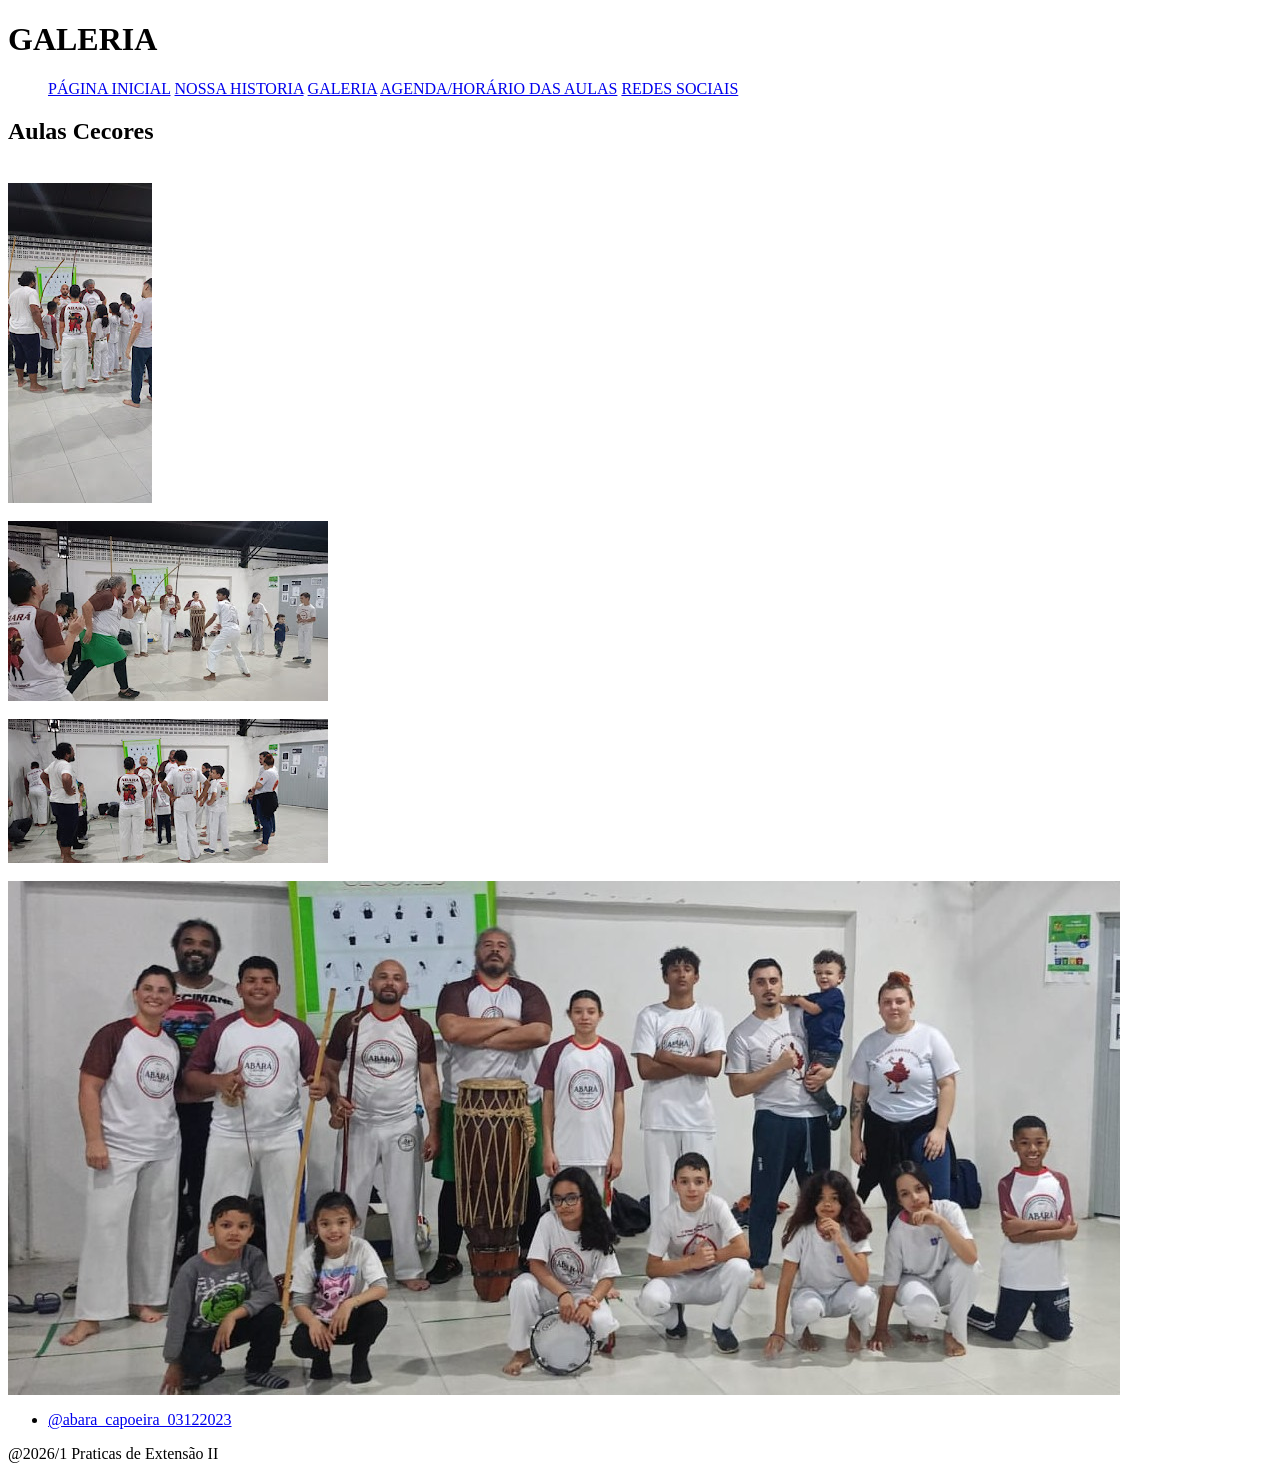
==== galeria.html @ cf233c34 "alimentando midia e site carregando fotos" ====
<!DOCTYPE html>
<html lang="pt-br">
<head>
    <!-- Cabeçalho da página definido pela marca head
            contém as metainformações para
           interpretação do browser 
        -->
    
    <!--
            Marca title define o título apresentado na aba do navegador 
        -->
    <title>Abará Capoeira.</title>

    <!--
            Marca meta usada para informar características do site, 
            essenciais para a interpretação do navegador.
            Nos exemplos abaixo estão definidos:
            - charset - conjunto de caracteres usados para salvar o arquivo.
            - viewport - para informar ao browser que deve usar o tamanho da tela do dispositivo usado para acessar o site.
            - content-language - definição do idioma da página.
            - keywords - palavras chaves que os buscadores podem usar para indexação do conteúdo
        -->
    <meta charset="UTF-8">
    <meta name="keywords" content="Abará, Capoeira, Roda, Negro, Negritude, Luta, Dança">
    <meta name="viewport" content="width=device-width, initial-scale=1.0">
    <meta http-equiv="content-language" content="pt-br">

     <!-- CSS: Cascading Style Sheet -->
         <!-- Sintaxe Básica 
            seletor {
               propriedade: valor;
               propriedade: valor;
               propriedade: valor;
            } 
         -->
    <link href="estilos.css" rel="stylesheet" type="text/css">    
    
</head>
<body>
    <main id="area_tela">
        <header>
            <h1>GALERIA</h1>
        </header>
        <nav>
            <ul>
               <a href="index.html">PÁGINA INICIAL</a>
               <a href="nossa_historia.html">NOSSA HISTORIA</a>
               <a href="galeria.html">GALERIA</a>
               <a href="agenda.html">AGENDA/HORÁRIO DAS AULAS</a>
               <a href="redes_sociais.html">REDES SOCIAIS</a>
            </ul>
        </nav>
        <div>
            <h2>Aulas Cecores</h2>
            <br>
            <img src="midia/aulaCecores1.jpeg" align="center">
            <br><br>
            <img src="midia/aulaCecores2.jpeg" align="center">
            <br><br>
            <img src="midia/aulaCecores3.jpeg" align="center">
            <br><br>
            <img src="midia/aulaCecores4.png" align="center">
        </div>
        <div id="links">
            <ul>
                <li><a href="https://www.instagram.com/abara_capoeira_03122023/">@abara_capoeira_03122023</a></li>
            </ul>
        </div>
        <footer id="rodape">
            <p>@2026/1 Praticas de Extensão II</p>
        </footer>
    
    </main>   
</body>
</html>
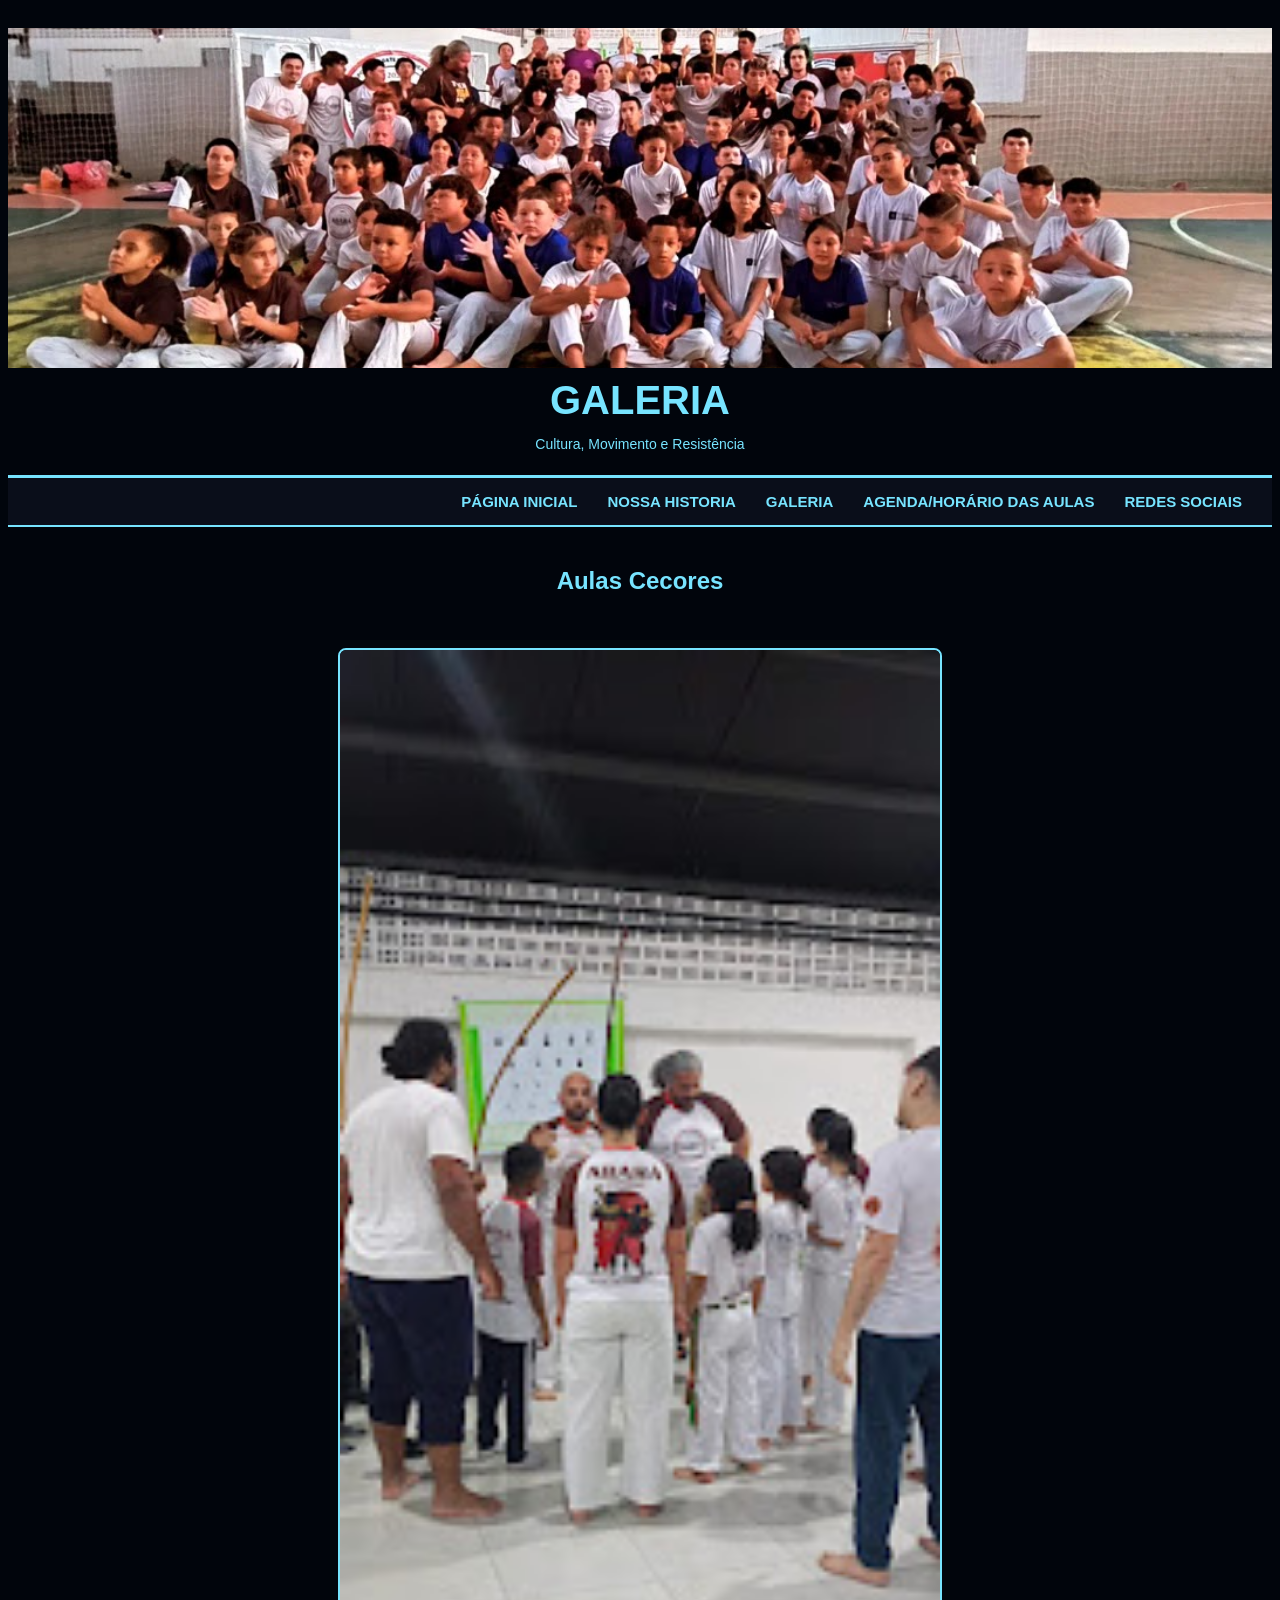
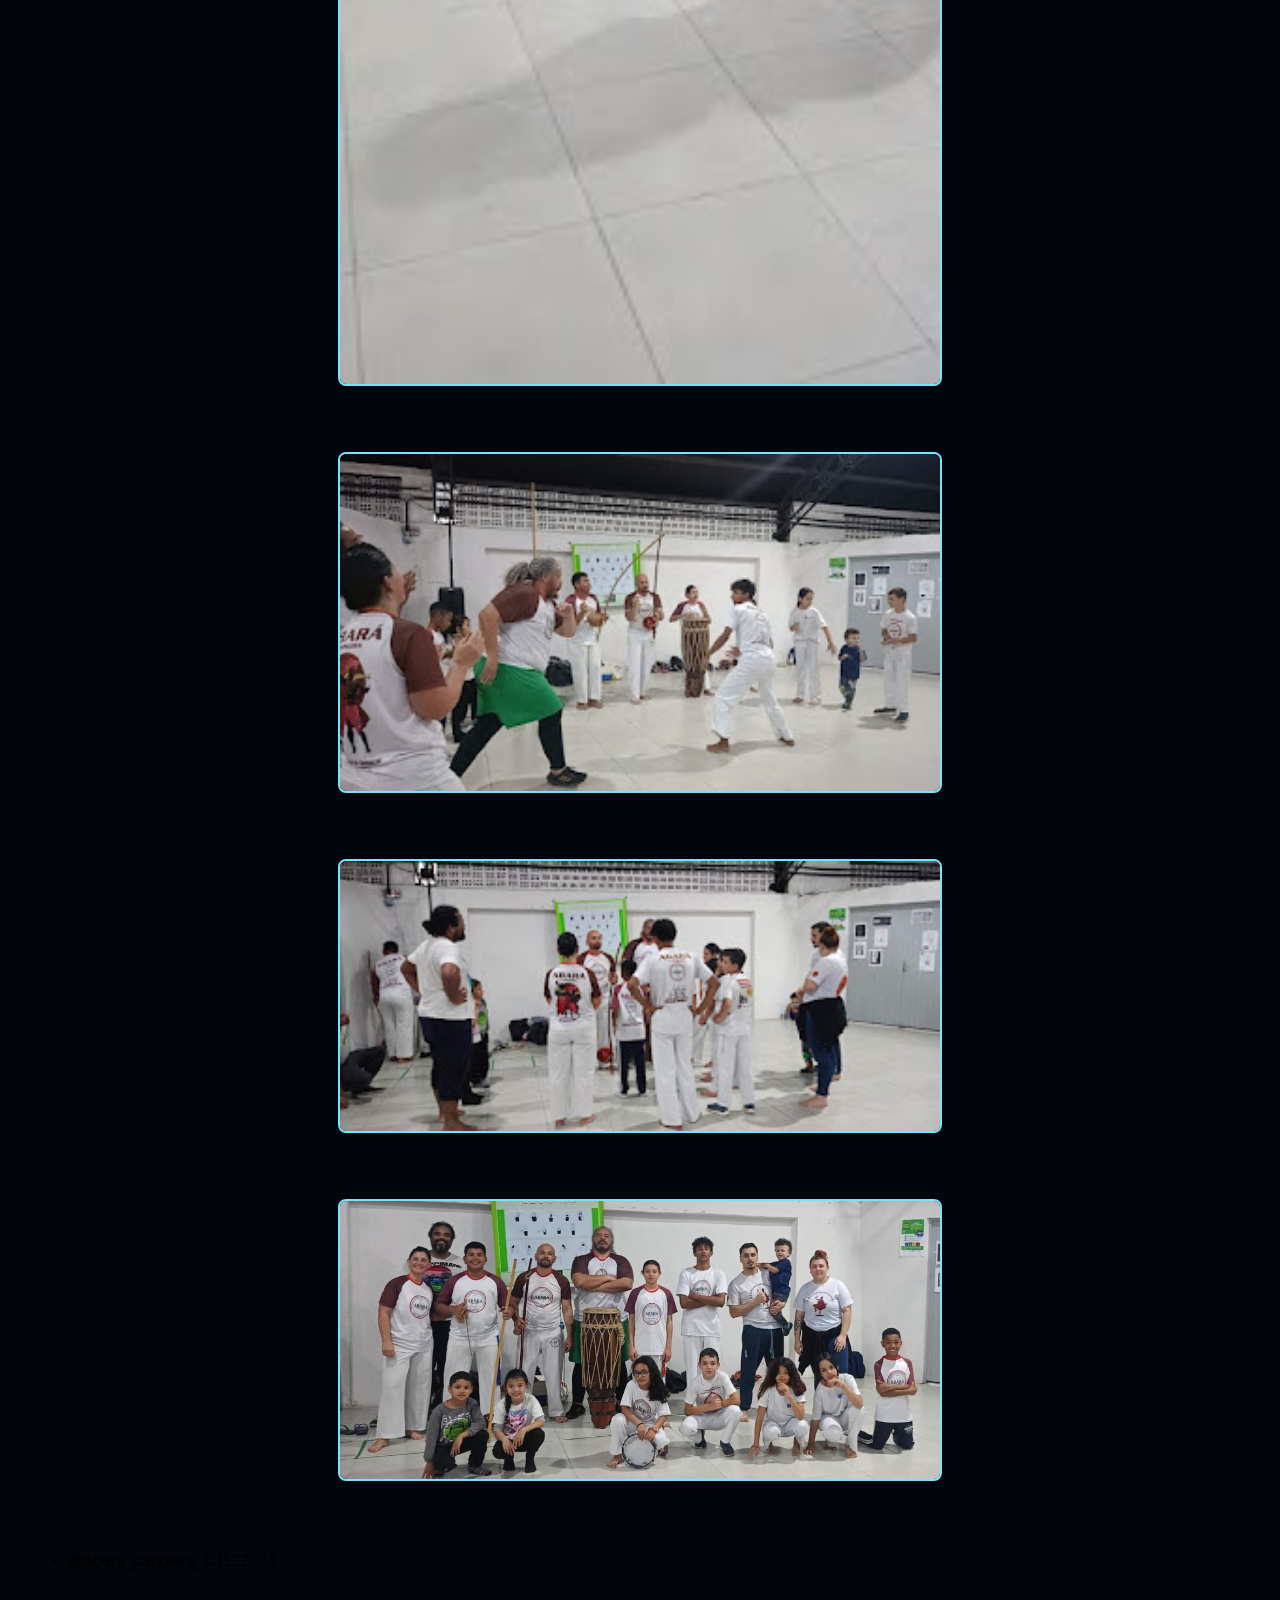
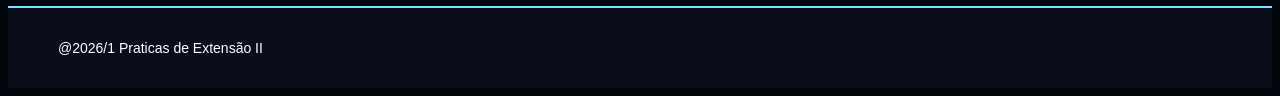
==== commit 6ed66fc3: "Atualizando .CSS atualizando estilo Css" ====
--- a/galeria.html
+++ b/galeria.html
@@ -39,7 +39,11 @@
 <body>
     <main id="area_tela">
         <header>
+            <div id="banner">
+                <!-- O banner de fundo será exibido aqui -->
+            </div>
             <h1>GALERIA</h1>
+            <p style="text-align: center; color: #77e4ff; margin: 0; font-size: 14px;">Cultura, Movimento e Resistência</p>
         </header>
         <nav>
             <ul>
--- a/estilos.css
+++ b/estilos.css
@@ -0,0 +1,169 @@
+body {
+    display: flex;
+    flex-direction: column;
+    align-items: left;
+    font-style: normal;
+    background-color: #01050c;
+    color:#fff
+    margin: 0;
+    padding: 0;
+    font-family: 'Lato', sans-serif;
+}
+#area_tela {
+    display: flex;
+    width: 100%;
+    flex-direction: column;
+    /*border: 1px solid #000;*/
+    background-color: #01050c;
+    min-height: 100vh;
+}
+#banner{
+    background-image: url('midia/foto_exame_geral.jpg');
+    background-size: cover;
+    background-position: center;
+    background-repeat: no-repeat;
+    height: 300px;
+    color: #fff;
+    text-align: center;
+    display: flex;
+    align-items: center;
+    justify-content: center;
+}
+
+header{
+    background-color: #01050c;
+    padding: 20px 0;
+    border-bottom: 3px solid #77e4ff;
+
+}
+
+nav{
+    display: flex;
+    justify-content: flex-end;
+    background-color: #0a0e1a;
+    height: auto;
+    padding: 15px 30px;
+    border-bottom: 2px solid #77e4ff;    
+}
+
+nav ul {
+    list-style: none;
+    margin: 0;
+    padding: 0;
+    display: flex;
+    gap: 30px;
+}
+
+nav a {
+    font-size: 15px;
+    color: #77e4ff;
+    text-decoration: none;
+    font-weight: 600;
+    transition: color 0.3s ease;
+}
+
+nav a:hover {
+    color: #ffffff;
+}
+
+#texto{
+    text-align: center;
+    padding: 10px;
+}
+#links {
+    padding: 20px;
+}
+
+#links li a{
+        color: #000
+}
+
+#links li a:hover {
+    color: #ffffff;
+}
+
+#rodape {
+    display: flex;
+    justify-content: flex-start;
+    background-color: #0a0e1a;
+    height: auto;
+    padding: 15px 30px;
+    border-top: 2px solid #77e4ff;
+    margin-top: auto;
+}
+
+h1 {
+    font-family: 'Allerta', sans-serif;
+    font-size: 40px;
+    font-style: normal;
+    font-weight: bold;
+    text-align: center;
+    color: #77e4ff;
+    margin: 10px 0;
+}
+
+h2 {
+    font-family: 'Allerta', sans-serif;
+    font-size: 24px;
+    text-align: center;
+    color: #77e4ff;
+    font-weight: bold;
+    margin: 20px 0;
+}
+
+img {
+    width: 100%;
+    max-width: 600px;
+    height: auto;
+    display: block;
+    margin: 15px auto;
+    border-radius: 8px;
+    border: 2px solid #77e4ff;
+}
+
+p {
+    font-size: 14px;
+    text-align: justify;
+    color: #ffffff;
+    line-height: 1.6;
+    padding: 0 20px;
+}
+
+a {
+    color: #77e4ff;
+    text-decoration: none;
+    transition: color 0.3s ease;
+}
+
+a:hover {
+    color: #ffffff;
+}
+
+div:not(#links) {
+    padding: 20px;
+}
+
+@media (max-width: 768px) {
+    nav {
+        justify-content: center;
+    }
+
+    nav ul {
+        flex-direction: column;
+        align-items: center;
+        gap: 10px;
+    }
+
+    h1 {
+        font-size: 28px;
+    }
+
+    h2 {
+        font-size: 20px;
+    }
+
+    p {
+        font-size: 12px;
+        padding: 0 10px;
+    }
+}
